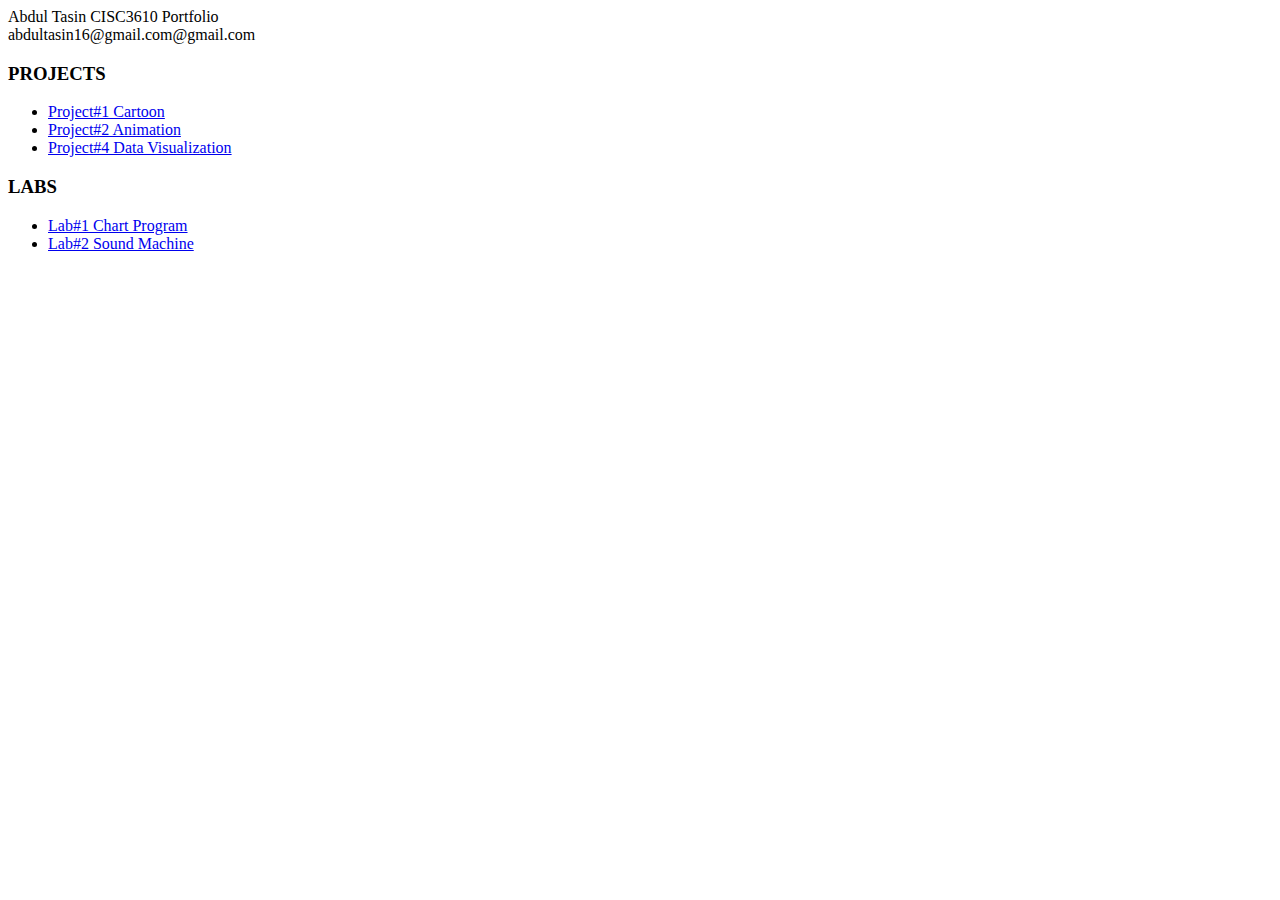
==== index.html @ 5d7c68c3 "ss" ====
<!DOCTYPE html>
<html>

<head>
    Abdul Tasin CISC3610 Portfolio
    <br />
    abdultasin16@gmail.com@gmail.com
</head>

<body>

    <h3> PROJECTS </h3>
    <ul>
        <li> <a href="Projects/Project1/Cartoon.html"> Project#1 Cartoon </a> </li>
        <li> <a href="http://127.0.0.1:5500/Projects/Project2/Animation.html"> Project#2 Animation </a> </li>
        <li> <a href="Projects/Project3/DataVisualization.html"> Project#4 Data Visualization </a> </li>

        

    </ul>

    <h3> LABS </h3>
    <ul>
        <li> <a href="Labs/Lab1.html"> Lab#1 Chart Program </a> </li>
        <li> <a href="Labs/Lab2/AudioLab.html"> Lab#2 Sound Machine </a> </li>




    </ul>


</body>

</html>
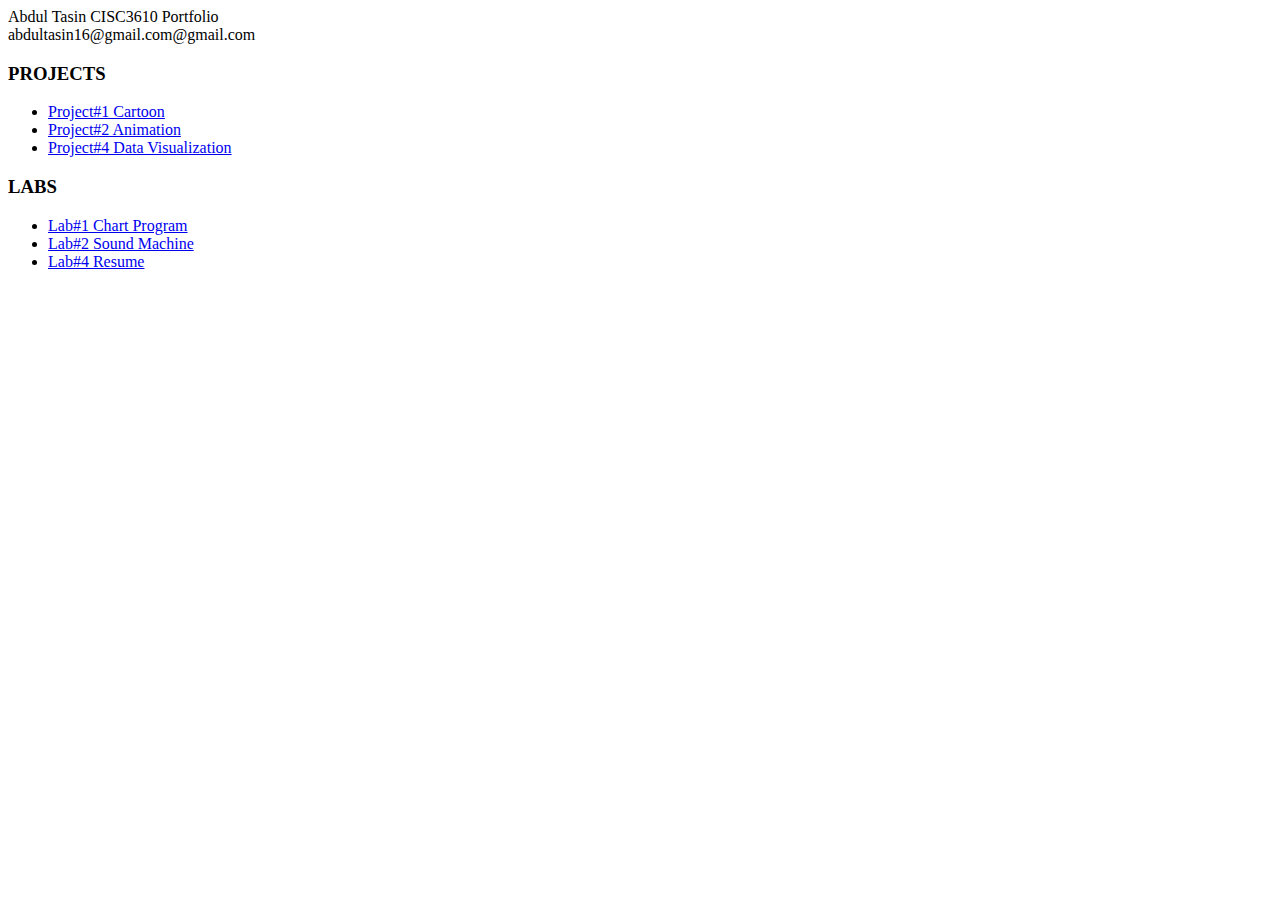
==== commit 24800ef2: "ss" ====
--- a/index.html
+++ b/index.html
@@ -23,6 +23,8 @@
     <ul>
         <li> <a href="Labs/Lab1.html"> Lab#1 Chart Program </a> </li>
         <li> <a href="Labs/Lab2/AudioLab.html"> Lab#2 Sound Machine </a> </li>
+        <li> <a href="Labs/ResumeLab.html"> Lab#4 Resume</a> </li>
+
 
 
 
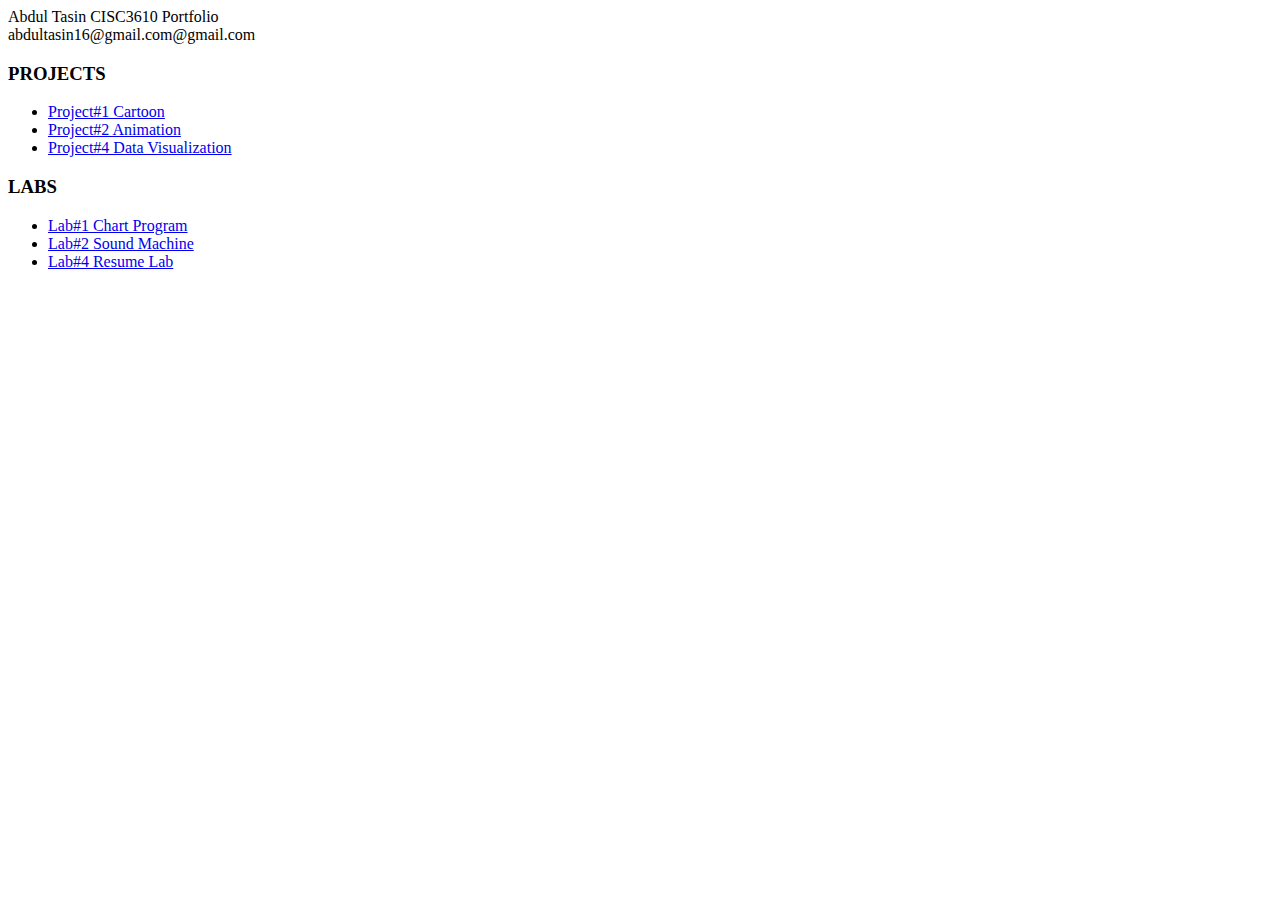
==== commit c11cc60e: "nn" ====
--- a/index.html
+++ b/index.html
@@ -23,7 +23,7 @@
     <ul>
         <li> <a href="Labs/Lab1.html"> Lab#1 Chart Program </a> </li>
         <li> <a href="Labs/Lab2/AudioLab.html"> Lab#2 Sound Machine </a> </li>
-        <li> <a href="Labs/ResumeLab.html"> Lab#4 Resume</a> </li>
+        <li> <a href="Labs/ResumeLab.html"> Lab#4 Resume Lab </a> </li>
 
 
 
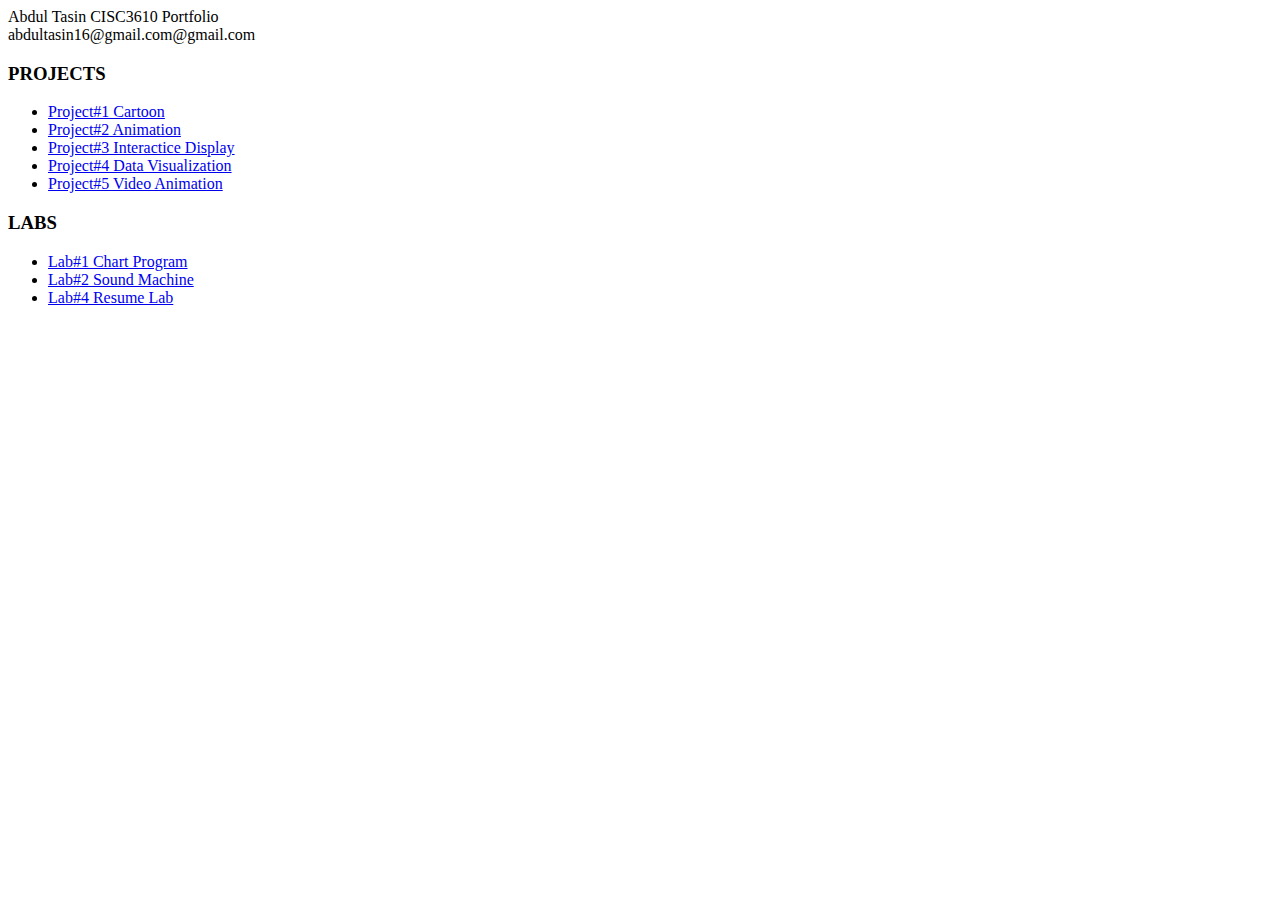
==== commit 9234601e: "ss" ====
--- a/index.html
+++ b/index.html
@@ -13,7 +13,10 @@
     <ul>
         <li> <a href="Projects/Project1/Cartoon.html"> Project#1 Cartoon </a> </li>
         <li> <a href="http://127.0.0.1:5500/Projects/Project2/Animation.html"> Project#2 Animation </a> </li>
+        <li> <a href="Projects/Project4/form.html"> Project#3 Interactice Display </a> </li>
         <li> <a href="Projects/Project3/DataVisualization.html"> Project#4 Data Visualization </a> </li>
+        <li> <a href="Projects/Project5/Project5.html"> Project#5 Video Animation </a> </li>
+
 
         
 
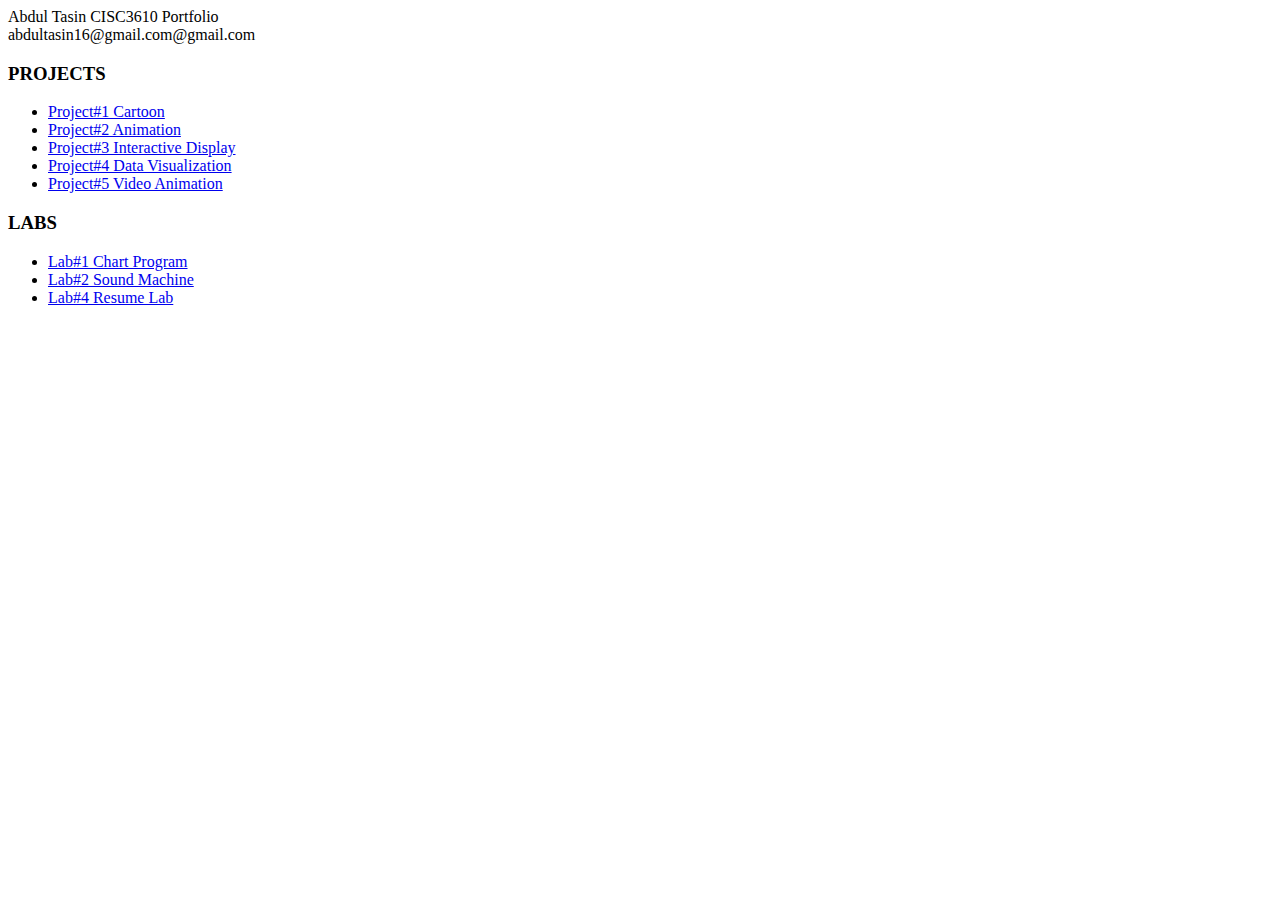
==== commit 2e2cb6dc: "pp" ====
--- a/index.html
+++ b/index.html
@@ -13,7 +13,7 @@
     <ul>
         <li> <a href="Projects/Project1/Cartoon.html"> Project#1 Cartoon </a> </li>
         <li> <a href="http://127.0.0.1:5500/Projects/Project2/Animation.html"> Project#2 Animation </a> </li>
-        <li> <a href="Projects/Project4/form.html"> Project#3 Interactice Display </a> </li>
+        <li> <a href="Projects/Project4/form.html"> Project#3 Interactive Display </a> </li>
         <li> <a href="Projects/Project3/DataVisualization.html"> Project#4 Data Visualization </a> </li>
         <li> <a href="Projects/Project5/Project5.html"> Project#5 Video Animation </a> </li>
 
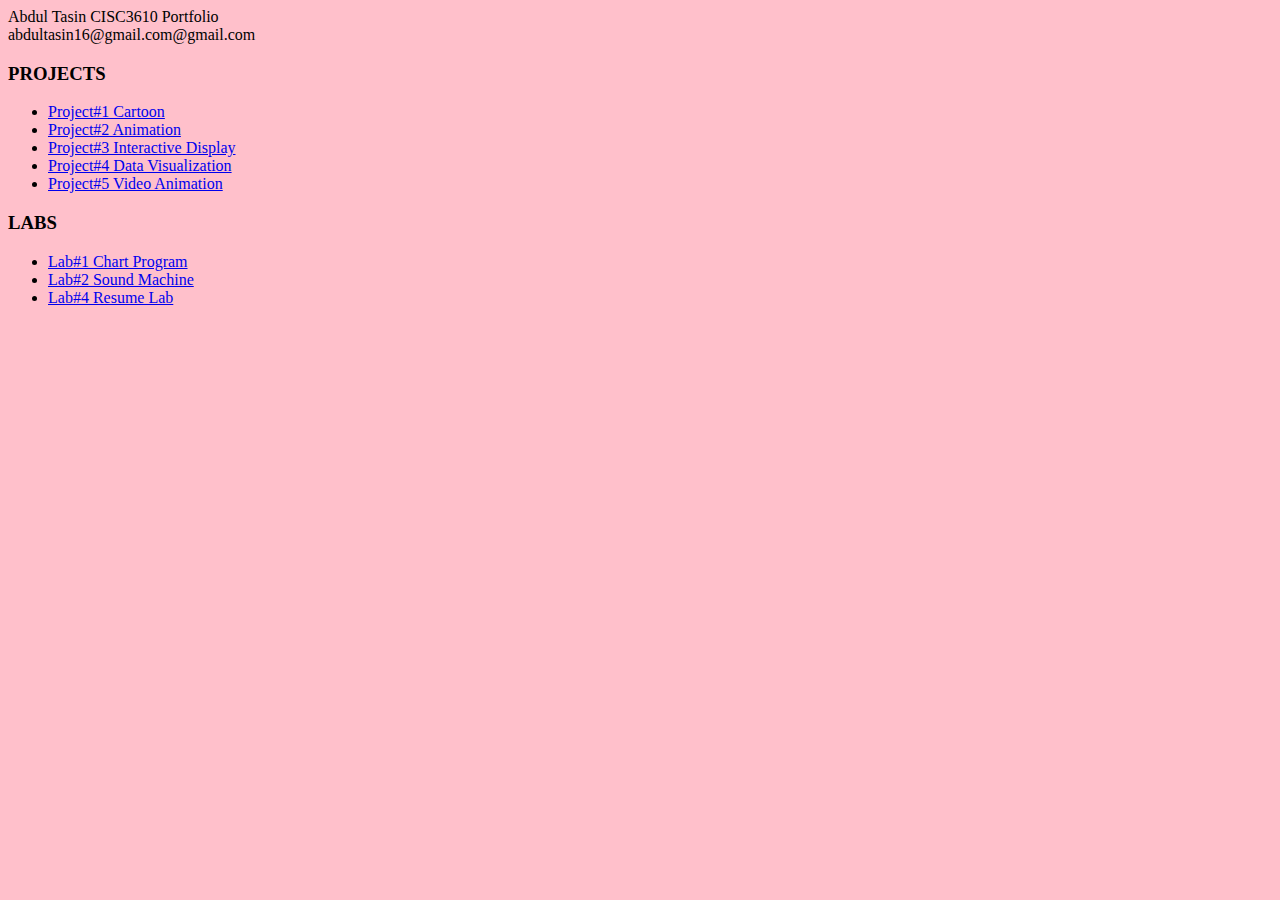
==== commit b1741d26: "main page background color" ====
--- a/index.html
+++ b/index.html
@@ -7,7 +7,7 @@
     abdultasin16@gmail.com@gmail.com
 </head>
 
-<body>
+<body style="background-color:pink"></bodystyle>
 
     <h3> PROJECTS </h3>
     <ul>
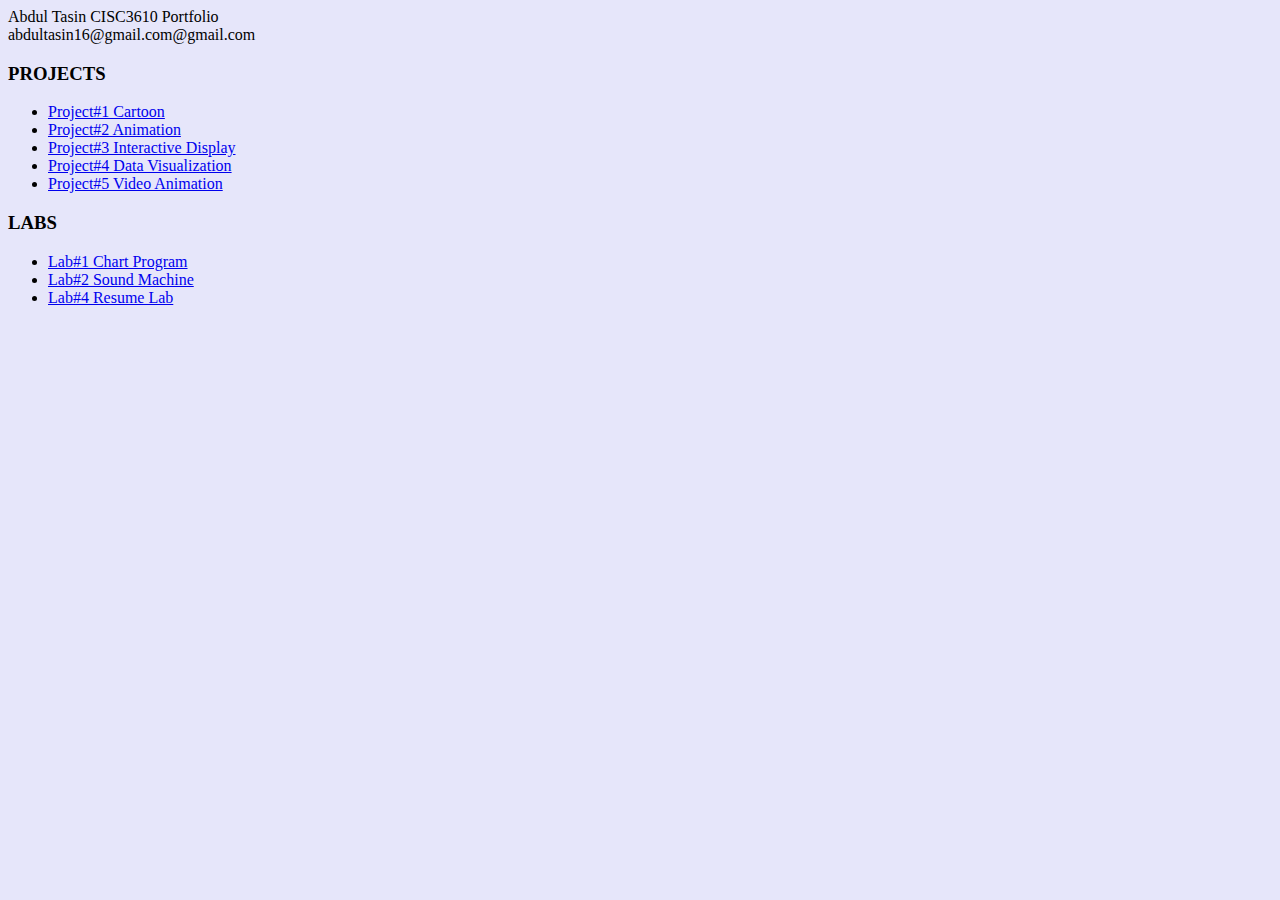
==== commit 96f4fff2: "hh" ====
--- a/index.html
+++ b/index.html
@@ -7,7 +7,7 @@
     abdultasin16@gmail.com@gmail.com
 </head>
 
-<body style="background-color:pink"></bodystyle>
+<body style="background-color:lavender"></bodystyle>
 
     <h3> PROJECTS </h3>
     <ul>
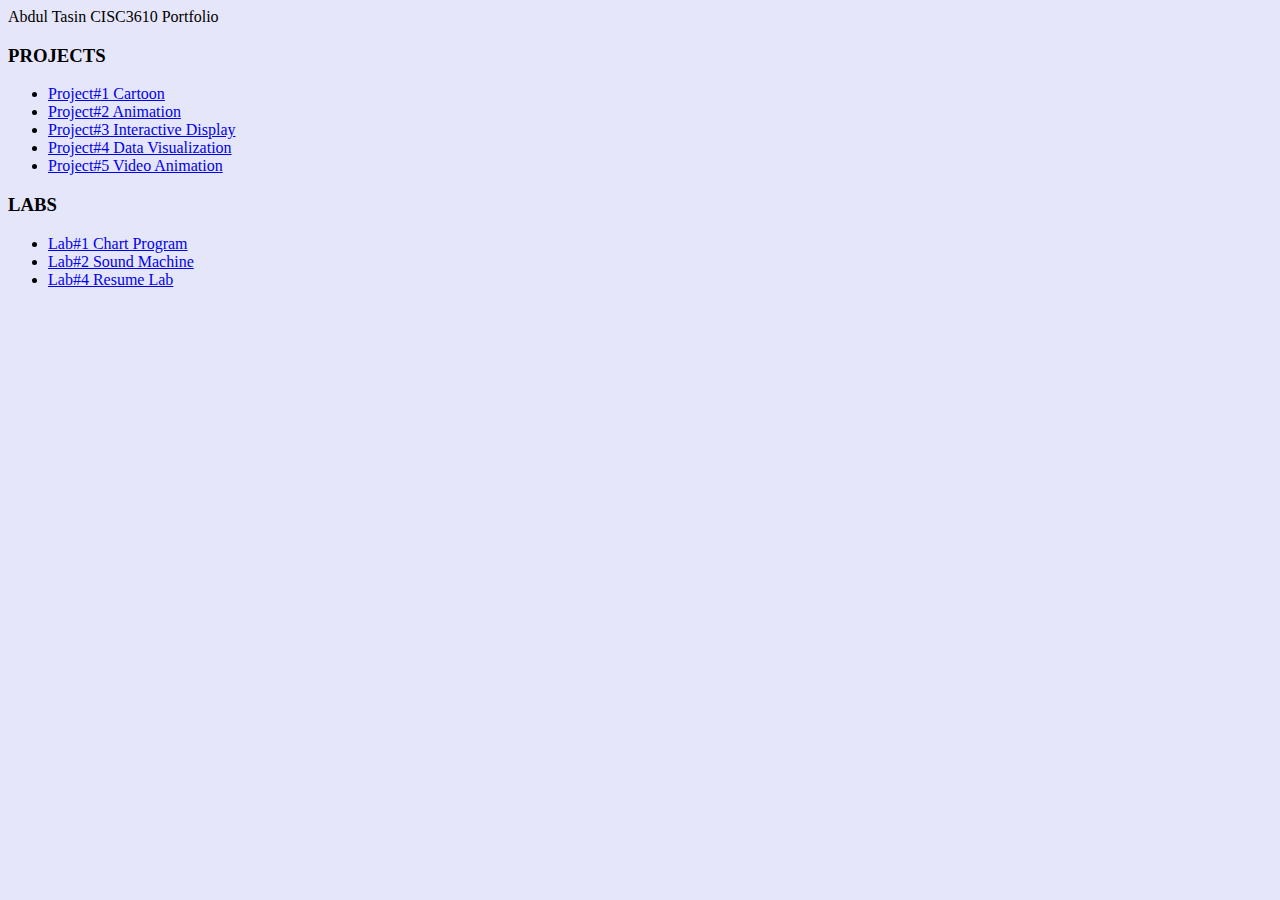
==== commit b1884be1: "s#" ====
--- a/index.html
+++ b/index.html
@@ -3,8 +3,6 @@
 
 <head>
     Abdul Tasin CISC3610 Portfolio
-    <br />
-    abdultasin16@gmail.com@gmail.com
 </head>
 
 <body style="background-color:lavender"></bodystyle>
